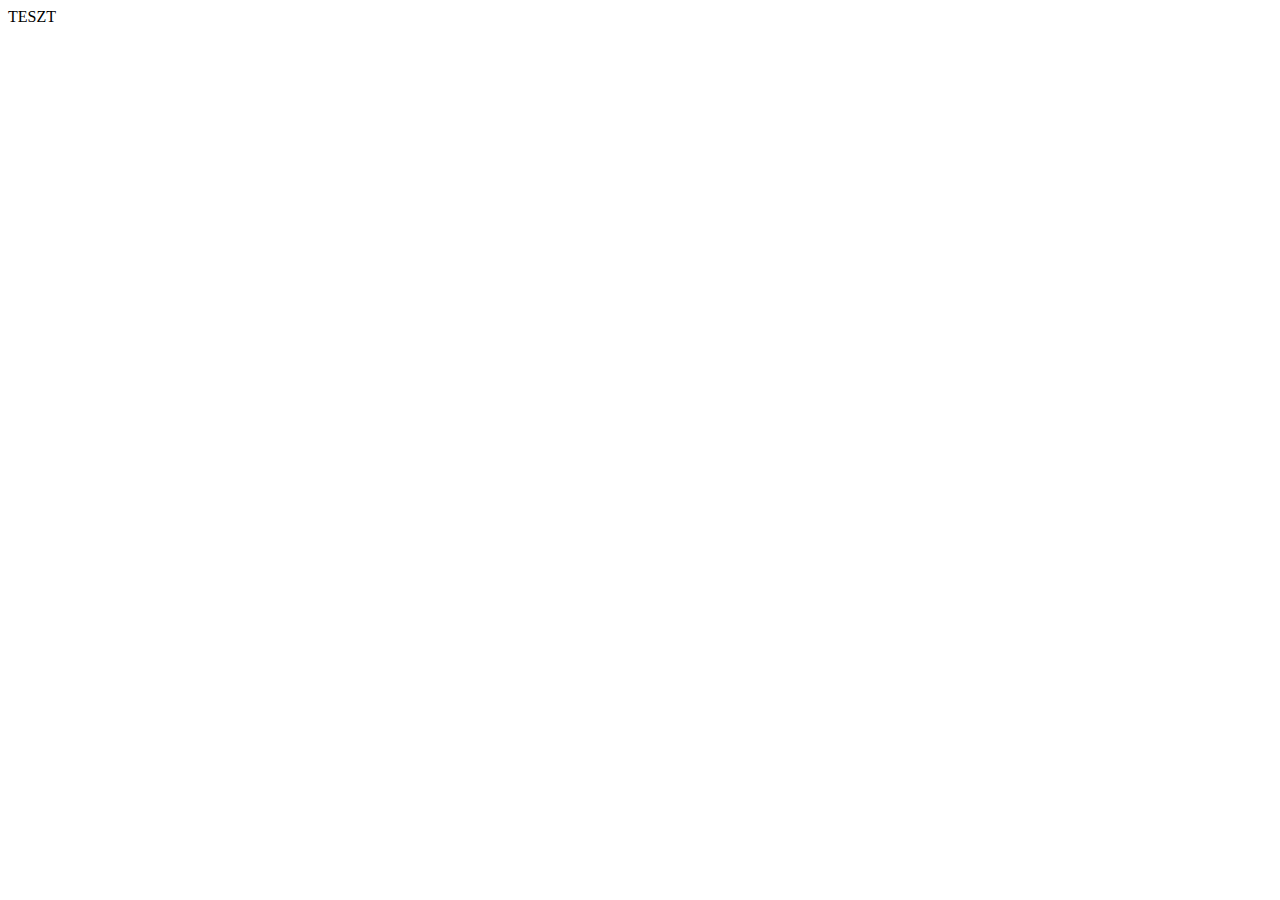
==== index.html @ 675af571 ":sparkles: Add base index.html" ====
<!DOCTYPE html>
<html lang="hu">
<head>
  <meta charset="UTF-8">
  <meta name="viewport" content="width=device-width, initial-scale=1.0">
  <title>Összegző</title>
</head>
<body>
  TESZT
</body>
</html>
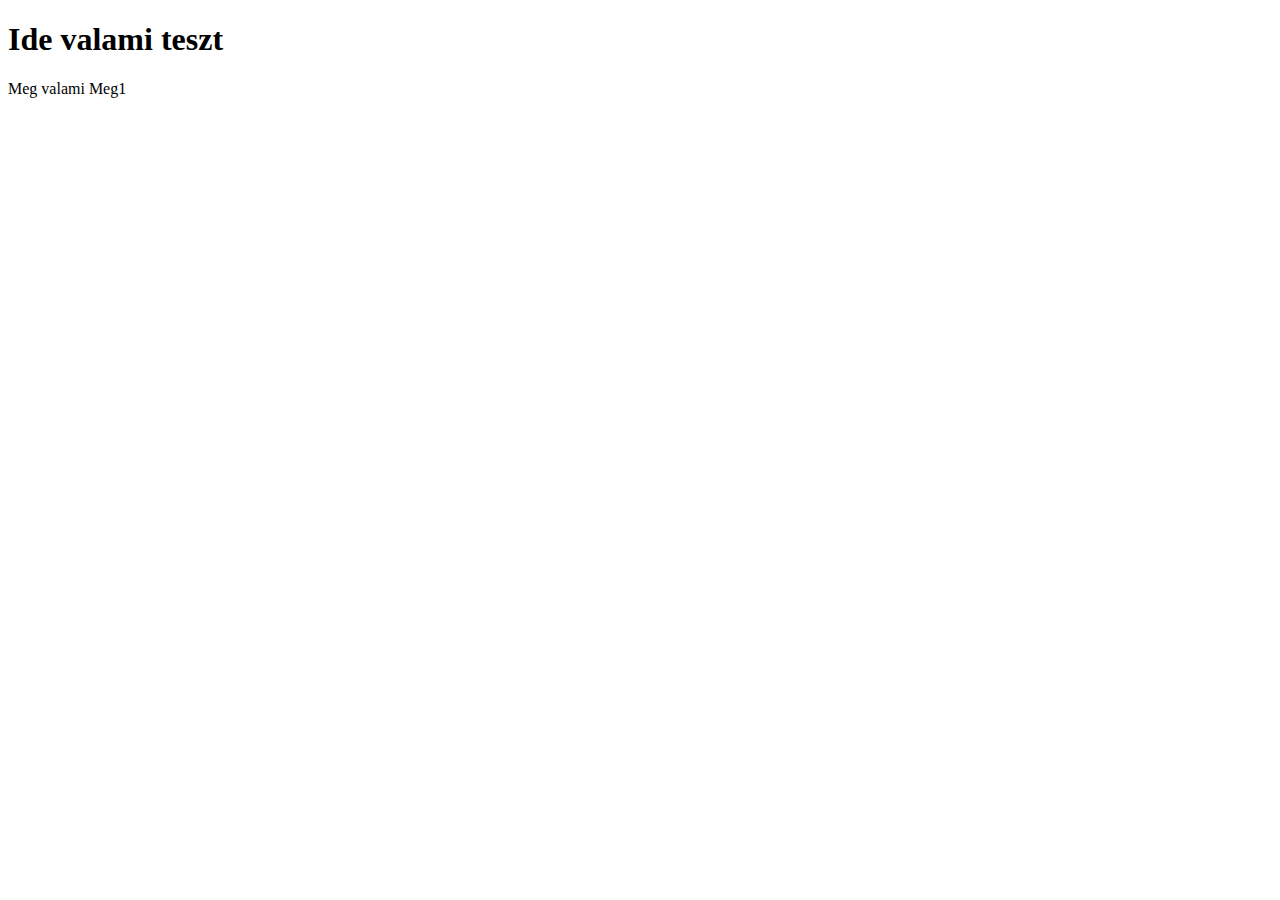
==== commit f0e61965: ":sparkles: Update base index.html" ====
--- a/index.html
+++ b/index.html
@@ -1,11 +1,15 @@
 <!DOCTYPE html>
 <html lang="hu">
-<head>
-  <meta charset="UTF-8">
-  <meta name="viewport" content="width=device-width, initial-scale=1.0">
-  <title>Összegző</title>
-</head>
-<body>
-  TESZT
-</body>
-</html>+  <head>
+    <meta charset="UTF-8" />
+    <meta name="viewport" content="width=device-width, initial-scale=1.0" />
+    <title>Osszegzo</title>
+  </head>
+  <body>
+    <h1>Ide valami teszt</h1>
+    <div class="">
+      Meg valami
+      <span>Meg1</span>
+    </div>
+  </body>
+</html>
